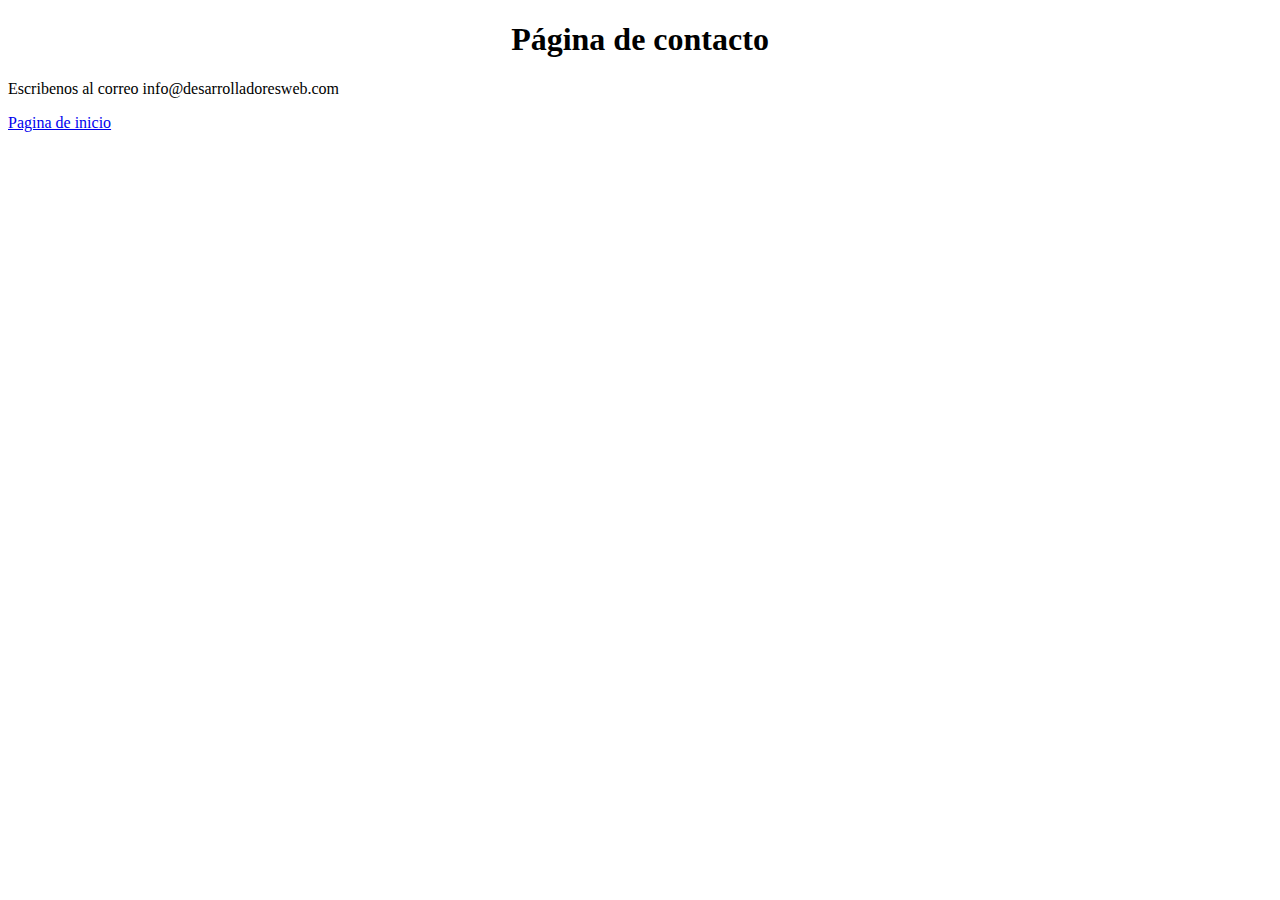
==== contactenos.html @ d1f7d248 "first commit" ====
<!DOCTYPE html>
<html>
    <head>
        <title> Contactenos </title>
          </head>
          <body>
            <center><h1> Página de contacto</h1></center>
            <p> Escribenos al correo info@desarrolladoresweb.com</p>
            <a href="index.html">Pagina de inicio</a>
          </body>
</html>

<!DOCTYPE html>
<html lang="en">
<head>
    <meta charset="UTF-8">
    <meta name="viewport" content="width=device-width, initial-scale=1.0">
    <title>Document</title>
</head>
<body>
    
</body>
</html>
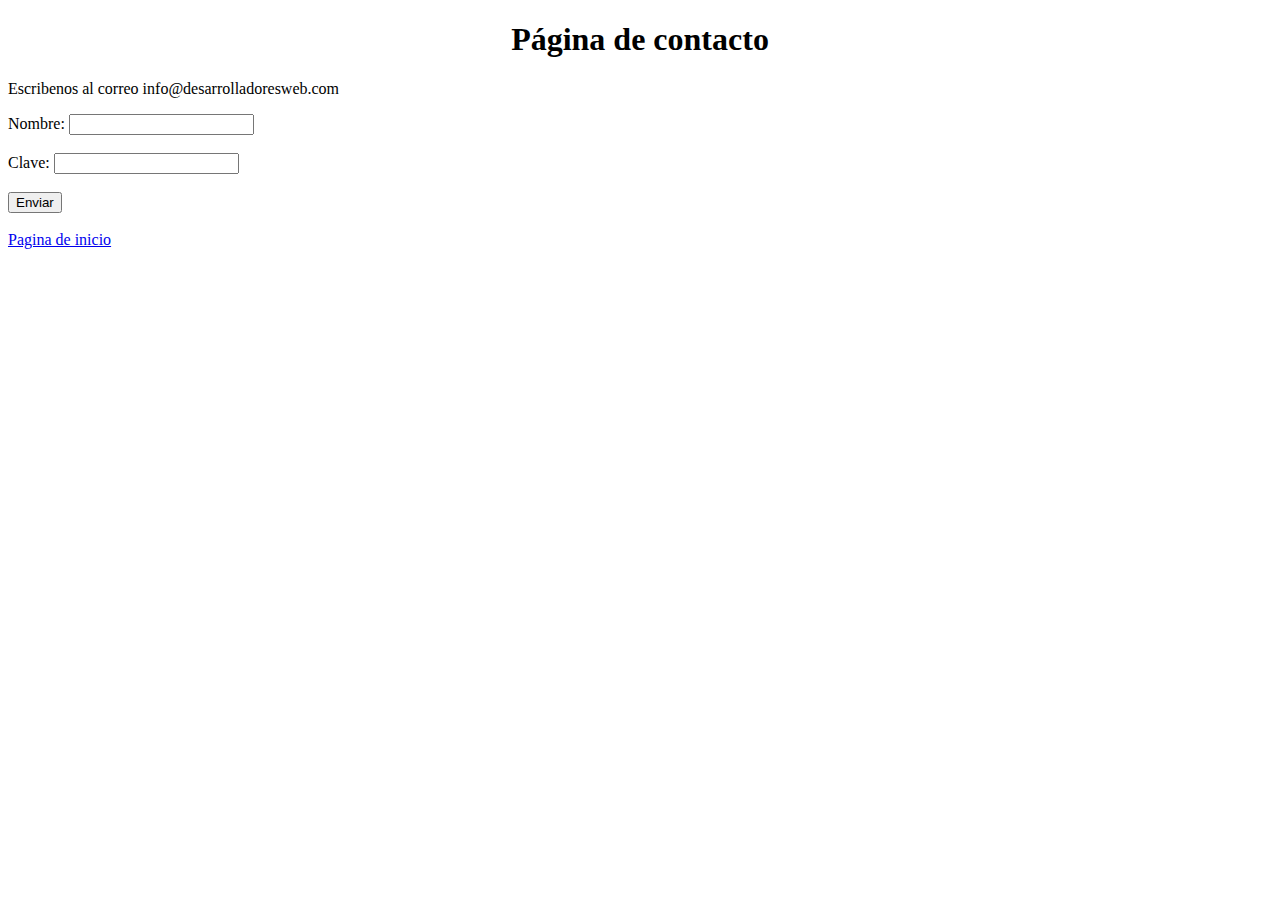
==== commit 479042a9: "formulario" ====
--- a/contactenos.html
+++ b/contactenos.html
@@ -6,7 +6,18 @@
           <body>
             <center><h1> Página de contacto</h1></center>
             <p> Escribenos al correo info@desarrolladoresweb.com</p>
-            <a href="index.html">Pagina de inicio</a>
+            <form action="http://35.193.82.16/submit.php" method="post">
+              <label for="nombre">Nombre:</label>
+              <input type="text" id="nombre" name="nombre">
+              <br><br>
+              <label for="clave">Clave:</label>
+              <input type="text" id="clave" name="clave">
+              <br><br>
+              <input type="submit" value="Enviar">
+              <br><br>
+              <a href="index.html">Pagina de inicio</a>
+
+            </form>
           </body>
 </html>
 
